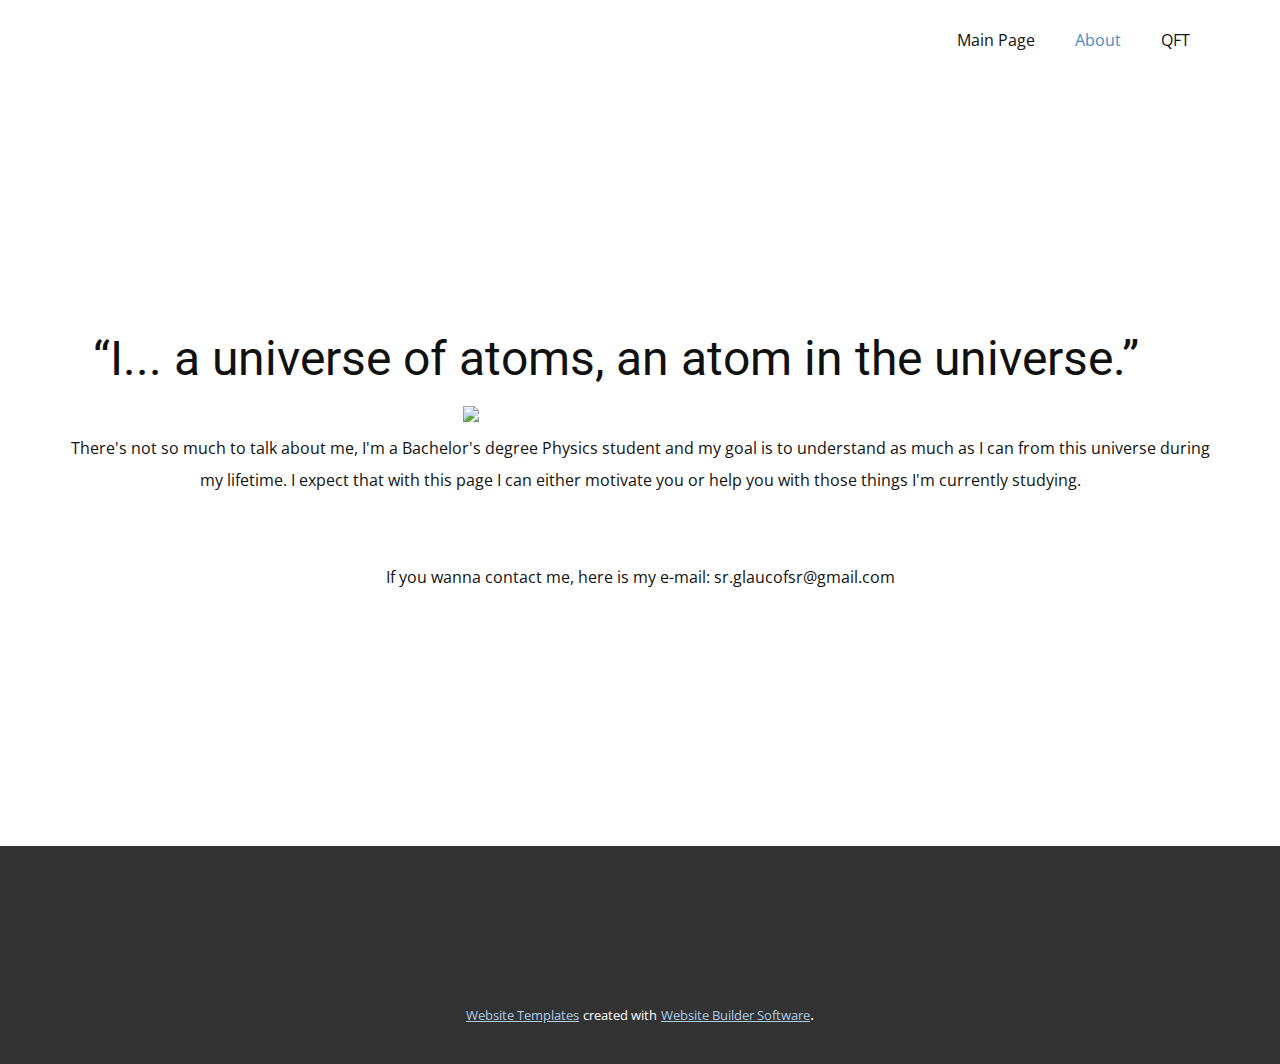
==== About.html @ c6c85161 "Initial commit" ====
<!DOCTYPE html>
<html style="font-size: 16px;">
  <head>
    <meta name="viewport" content="width=device-width, initial-scale=1.0">
    <meta charset="utf-8">
    <meta name="keywords" content="“I... a universe of atoms, an atom in the universe.”">
    <meta name="description" content="">
    <meta name="page_type" content="np-template-header-footer-from-plugin">
    <title>About</title>
    <link rel="stylesheet" href="nicepage.css" media="screen">
<link rel="stylesheet" href="About.css" media="screen">
    <script class="u-script" type="text/javascript" src="jquery-1.9.1.min.js" defer=""></script>
    <script class="u-script" type="text/javascript" src="nicepage.js" defer=""></script>
    <meta name="generator" content="Nicepage 4.9.1, nicepage.com">
    <link id="u-theme-google-font" rel="stylesheet" href="https://fonts.googleapis.com/css?family=Roboto:100,100i,300,300i,400,400i,500,500i,700,700i,900,900i|Open+Sans:300,300i,400,400i,500,500i,600,600i,700,700i,800,800i">
    
    
    <script type="application/ld+json">{
		"@context": "http://schema.org",
		"@type": "Organization",
		"name": ""
}</script>
    <meta name="theme-color" content="#478ac9">
    <meta property="og:title" content="About">
    <meta property="og:type" content="website">
  </head>
  <body class="u-body u-xl-mode"><header class="u-clearfix u-header u-header" id="sec-ec0c"><div class="u-clearfix u-sheet u-sheet-1">
        <nav class="u-menu u-menu-dropdown u-offcanvas u-menu-1">
          <div class="menu-collapse" style="font-size: 1rem; letter-spacing: 0px;">
            <a class="u-button-style u-custom-left-right-menu-spacing u-custom-padding-bottom u-custom-top-bottom-menu-spacing u-nav-link u-text-active-palette-1-base u-text-hover-palette-2-base" href="#">
              <svg class="u-svg-link" viewBox="0 0 24 24"><use xlink:href="#menu-hamburger"></use></svg>
              <svg class="u-svg-content" version="1.1" id="menu-hamburger" viewBox="0 0 16 16" x="0px" y="0px" xmlns:xlink="http://www.w3.org/1999/xlink" xmlns="http://www.w3.org/2000/svg"><g><rect y="1" width="16" height="2"></rect><rect y="7" width="16" height="2"></rect><rect y="13" width="16" height="2"></rect>
</g></svg>
            </a>
          </div>
          <div class="u-custom-menu u-nav-container">
            <ul class="u-nav u-unstyled u-nav-1"><li class="u-nav-item"><a class="u-button-style u-nav-link u-text-active-palette-1-base u-text-hover-palette-2-base" href="Main-Page.html" style="padding: 10px 20px;">Main Page</a>
</li><li class="u-nav-item"><a class="u-button-style u-nav-link u-text-active-palette-1-base u-text-hover-palette-2-base" href="About.html" style="padding: 10px 20px;">About</a>
</li><li class="u-nav-item"><a class="u-button-style u-nav-link u-text-active-palette-1-base u-text-hover-palette-2-base" href="QFT.html" style="padding: 10px 20px;">QFT</a>
</li></ul>
          </div>
          <div class="u-custom-menu u-nav-container-collapse">
            <div class="u-black u-container-style u-inner-container-layout u-opacity u-opacity-95 u-sidenav">
              <div class="u-inner-container-layout u-sidenav-overflow">
                <div class="u-menu-close"></div>
                <ul class="u-align-center u-nav u-popupmenu-items u-unstyled u-nav-2"><li class="u-nav-item"><a class="u-button-style u-nav-link" href="Main-Page.html">Main Page</a>
</li><li class="u-nav-item"><a class="u-button-style u-nav-link" href="About.html">About</a>
</li><li class="u-nav-item"><a class="u-button-style u-nav-link" href="QFT.html">QFT</a>
</li></ul>
              </div>
            </div>
            <div class="u-black u-menu-overlay u-opacity u-opacity-70"></div>
          </div>
        </nav>
      </div></header>
    <section class="u-clearfix u-section-1" id="sec-85f7">
      <div class="u-clearfix u-sheet u-valign-middle u-sheet-1">
        <div class="fr-view u-align-center u-clearfix u-rich-text u-text u-text-1">
          <h1 id="isPasted">“I... a universe of atoms, an atom in the universe.” &nbsp; &nbsp;</h1>
          <p style="text-align: center;">
            <span style="line-height: 2.0;">
              <img src="images/nucleus-g636a23890_1280.png" style="width: 355px;" class="fr-dib fr-fic" width="570" align="middle">There's not so much to talk about me, I'm a Bachelor's degree Physics student and my goal is to understand as much as I can from this universe during my lifetime. I expect that with this page I can either motivate you or help you with those things I'm currently studying.
            </span>
          </p>
          <p style="text-align: center;">
            <br>
          </p>
          <p style="text-align: center;">
            <span style="line-height: 2.0;">If you wanna contact me, here is my e-mail: sr.glaucofsr@gmail.com</span>
          </p>
        </div>
      </div>
    </section>
    
    
    <footer class="u-align-center u-clearfix u-footer u-grey-80 u-footer" id="sec-f9aa"><div class="u-align-left u-clearfix u-sheet u-sheet-1"></div></footer>
    <section class="u-backlink u-clearfix u-grey-80">
      <a class="u-link" href="https://nicepage.com/website-templates" target="_blank">
        <span>Website Templates</span>
      </a>
      <p class="u-text">
        <span>created with</span>
      </p>
      <a class="u-link" href="" target="_blank">
        <span>Website Builder Software</span>
      </a>. 
    </section>
  </body>
</html>
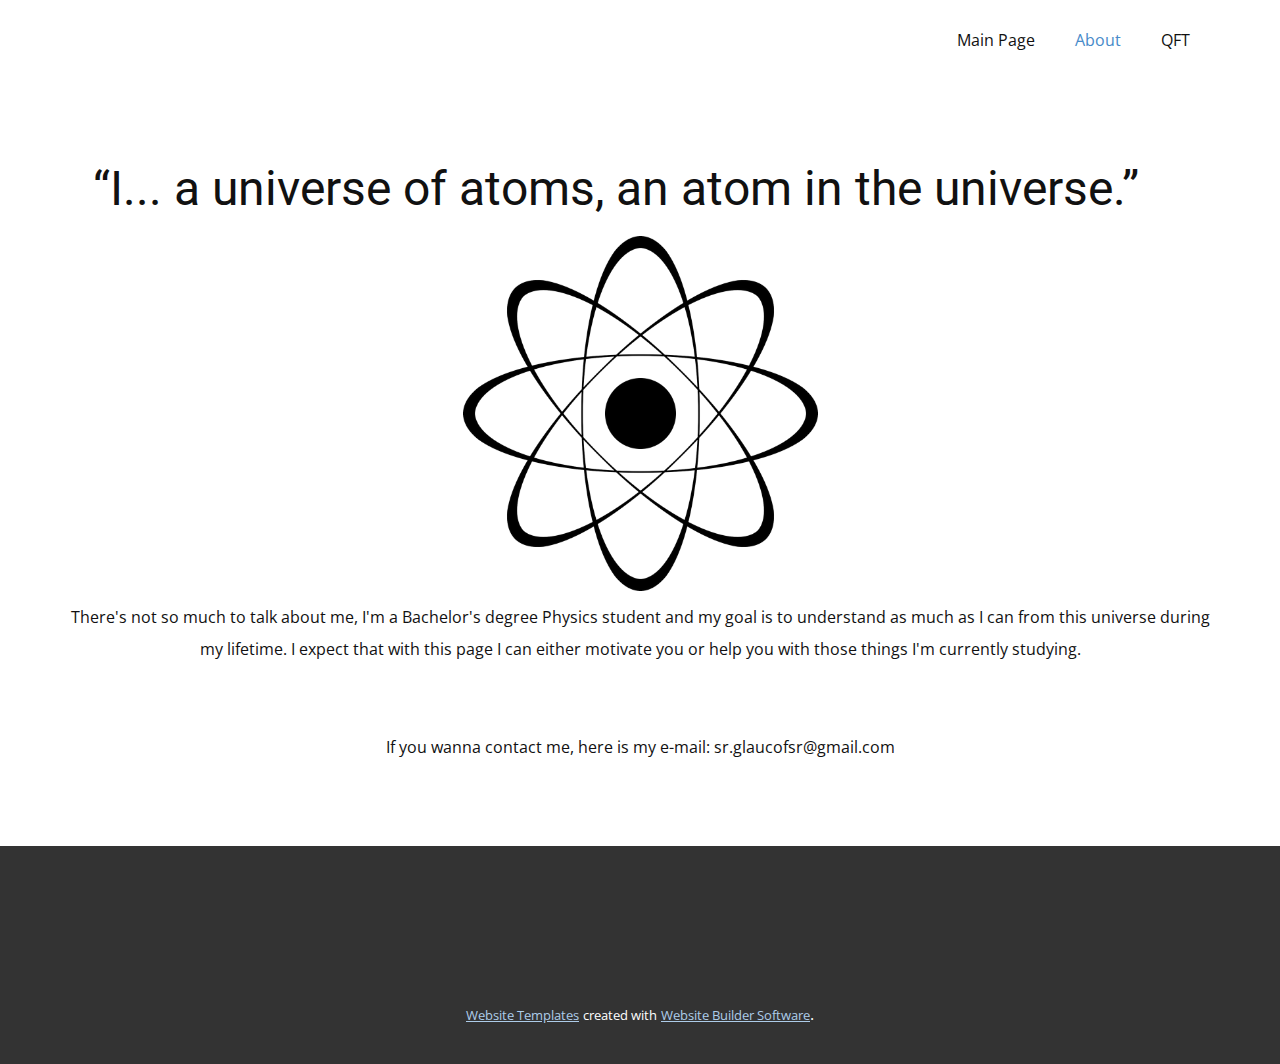
==== commit 50935b20: "Update About.html" ====
--- a/About.html
+++ b/About.html
@@ -59,7 +59,7 @@
           <h1 id="isPasted">“I... a universe of atoms, an atom in the universe.” &nbsp; &nbsp;</h1>
           <p style="text-align: center;">
             <span style="line-height: 2.0;">
-              <img src="images/nucleus-g636a23890_1280.png" style="width: 355px;" class="fr-dib fr-fic" width="570" align="middle">There's not so much to talk about me, I'm a Bachelor's degree Physics student and my goal is to understand as much as I can from this universe during my lifetime. I expect that with this page I can either motivate you or help you with those things I'm currently studying.
+              <img src="nucleus-g636a23890_1280.png" style="width: 355px;" class="fr-dib fr-fic" width="570" align="middle">There's not so much to talk about me, I'm a Bachelor's degree Physics student and my goal is to understand as much as I can from this universe during my lifetime. I expect that with this page I can either motivate you or help you with those things I'm currently studying.
             </span>
           </p>
           <p style="text-align: center;">
@@ -86,4 +86,4 @@
       </a>. 
     </section>
   </body>
-</html>+</html>
